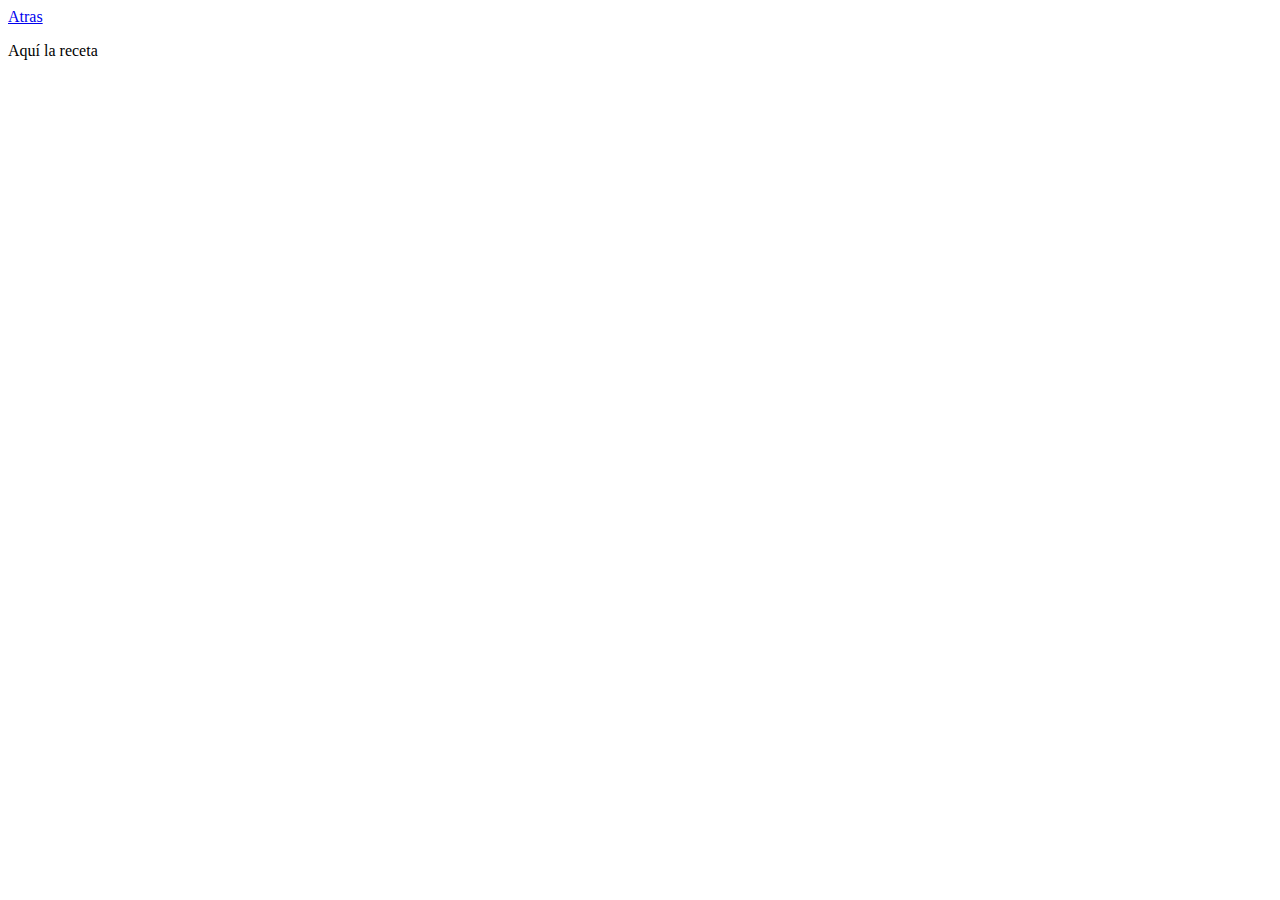
==== alvaro/alvaro_receta.html @ a64e8232 "estructura receta gazpacho" ====
<!DOCTYPE html>
<html lang="en">
<head>
    <meta charset="UTF-8">
    <meta name="viewport" content="width=device-width, initial-scale=1.0">
    <title>Document</title>
</head>
<body>
    <a href="/">Atras</a>
    <p>Aquí la receta</p>
</body>
</html>
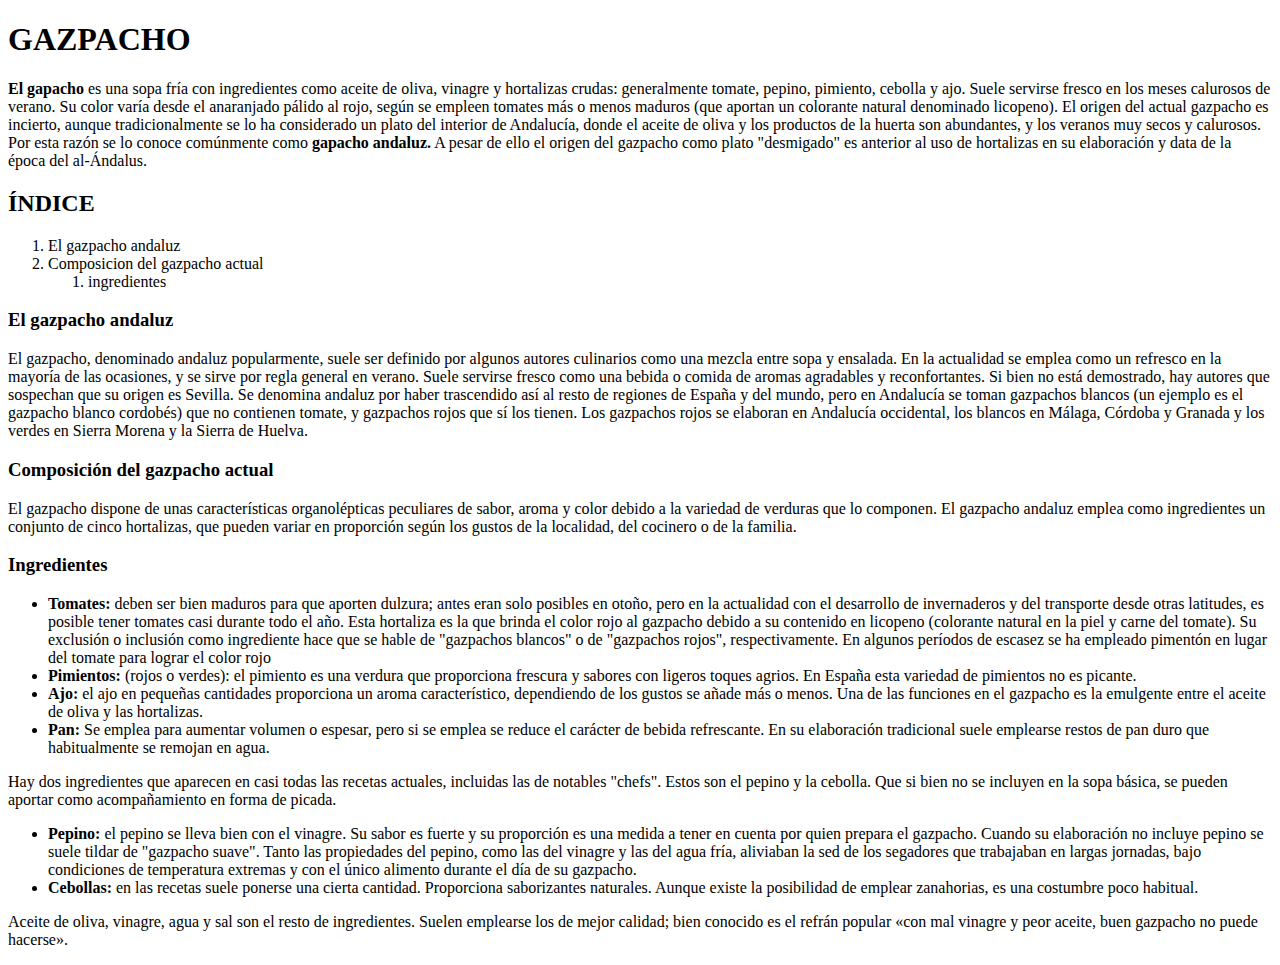
==== commit 8e9c5bbd: "se agrega pagina de Álvaro" ====
--- a/alvaro/alvaro_receta.html
+++ b/alvaro/alvaro_receta.html
@@ -4,9 +4,67 @@
     <meta charset="UTF-8">
     <meta name="viewport" content="width=device-width, initial-scale=1.0">
     <title>Document</title>
+<link rel="stylesheet" href="style.css">
+    
 </head>
 <body>
-    <a href="/">Atras</a>
-    <p>Aquí la receta</p>
+    <h1>GAZPACHO</h1>
+    <p> <strong> El gapacho </strong> es una sopa fría con ingredientes como aceite de oliva, vinagre y hortalizas crudas: generalmente tomate, pepino, pimiento, cebolla y ajo.
+        Suele servirse fresco en los meses calurosos de verano. Su color varía desde el anaranjado pálido al rojo, según se empleen tomates más o menos maduros (que aportan un colorante natural denominado licopeno)​. El origen del actual gazpacho es incierto, aunque tradicionalmente se lo ha considerado un plato del interior de Andalucía, donde el aceite de oliva y los productos de la huerta son abundantes, y los veranos muy secos y calurosos.​ Por esta razón se lo conoce comúnmente como <strong> gapacho andaluz.</strong> A pesar de ello el origen del gazpacho como plato "desmigado" es anterior al uso de hortalizas en su elaboración y data de la época del al-Ándalus.​</p>
+        <h2>ÍNDICE</h2>
+        <OL>
+            <LI>El gazpacho andaluz</LI>
+            <li>Composicion del gazpacho actual</li>
+            <ol>
+                <LI>ingredientes</LI>
+           </ol>
+        </OL>
+      
+        <h3>El gazpacho andaluz</h3>
+<p>El gazpacho, denominado andaluz popularmente, suele ser definido por algunos autores culinarios como una mezcla entre sopa y ensalada. En la actualidad se emplea como un refresco en la mayoría de las ocasiones, y se sirve por regla general en verano. Suele servirse fresco como una bebida o comida de aromas agradables y reconfortantes. Si bien no está demostrado, hay autores que sospechan que su origen es Sevilla. Se denomina andaluz por haber trascendido así al resto de regiones de España y del mundo, pero en Andalucía se toman gazpachos blancos (un ejemplo es el gazpacho blanco cordobés) que no contienen tomate, y gazpachos rojos que sí los tienen. Los gazpachos rojos se elaboran en Andalucía occidental, los blancos en Málaga, Córdoba y Granada y los verdes en Sierra Morena y la Sierra de Huelva.</p>
+
+<h3>Composición del gazpacho actual</h3>
+<p>El gazpacho dispone de unas características organolépticas peculiares de sabor, aroma y color debido a la variedad de verduras que lo componen. El gazpacho andaluz emplea como ingredientes un conjunto de cinco hortalizas, que pueden variar en proporción según los gustos de la localidad, del cocinero o de la familia.</p>
+
+<h3>Ingredientes</h3>
+
+<ul>
+<li> <strong> Tomates: </strong>deben ser bien maduros para que aporten dulzura; antes eran solo posibles en otoño, pero en la actualidad con el desarrollo de invernaderos y del transporte desde otras latitudes, es posible tener tomates casi durante todo el año. Esta hortaliza es la que brinda el color rojo al gazpacho debido a su contenido en licopeno (colorante natural en la piel y carne del tomate). Su exclusión o inclusión como ingrediente hace que se hable de "gazpachos blancos" o de "gazpachos rojos", respectivamente. En algunos períodos de escasez se ha empleado pimentón en lugar del tomate para lograr el color rojo
+
+</li>
+
+<li> <strong> Pimientos: </strong> (rojos o verdes): el pimiento es una verdura que proporciona frescura y sabores con ligeros toques agrios. En España esta variedad de pimientos no es picante.
+
+</li>
+
+<li>
+<strong> Ajo: </strong> el ajo en pequeñas cantidades proporciona un aroma característico, dependiendo de los gustos se añade más o menos. Una de las funciones en el gazpacho es la emulgente entre el aceite de oliva y las hortalizas.
+    
+</li>
+
+<li>
+<strong>Pan: </strong>Se emplea para aumentar volumen o espesar, pero si se emplea se reduce el carácter de bebida refrescante. En su elaboración tradicional suele emplearse restos de pan duro que habitualmente se remojan en agua.
+</li>
+
+</ul>
+
+<p>
+    Hay dos ingredientes que aparecen en casi todas las recetas actuales, incluidas las de notables "chefs". Estos son el pepino y la cebolla. Que si bien no se incluyen en la sopa básica, se pueden aportar como acompañamiento en forma de picada.
+
+</p>
+
+<ul>
+<li>
+    <strong>Pepino:</strong> el pepino se lleva bien con el vinagre. Su sabor es fuerte y su proporción es una medida a tener en cuenta por quien prepara el gazpacho. Cuando su elaboración no incluye pepino se suele tildar de "gazpacho suave". Tanto las propiedades del pepino, como las del vinagre y las del agua fría, aliviaban la sed de los segadores que trabajaban en largas jornadas, bajo condiciones de temperatura extremas y con el único alimento durante el día de su gazpacho.
+</li>
+
+<li>
+<strong>Cebollas:</strong> en las recetas suele ponerse una cierta cantidad. Proporciona saborizantes naturales. Aunque existe la posibilidad de emplear zanahorias, es una costumbre poco habitual.
+</li>
+</ul>
+<p>
+    Aceite de oliva, vinagre, agua y sal son el resto de ingredientes. Suelen emplearse los de mejor calidad; bien conocido es el refrán popular «con mal vinagre y peor aceite, buen gazpacho no puede hacerse». 
+</p>
+
 </body>
 </html>